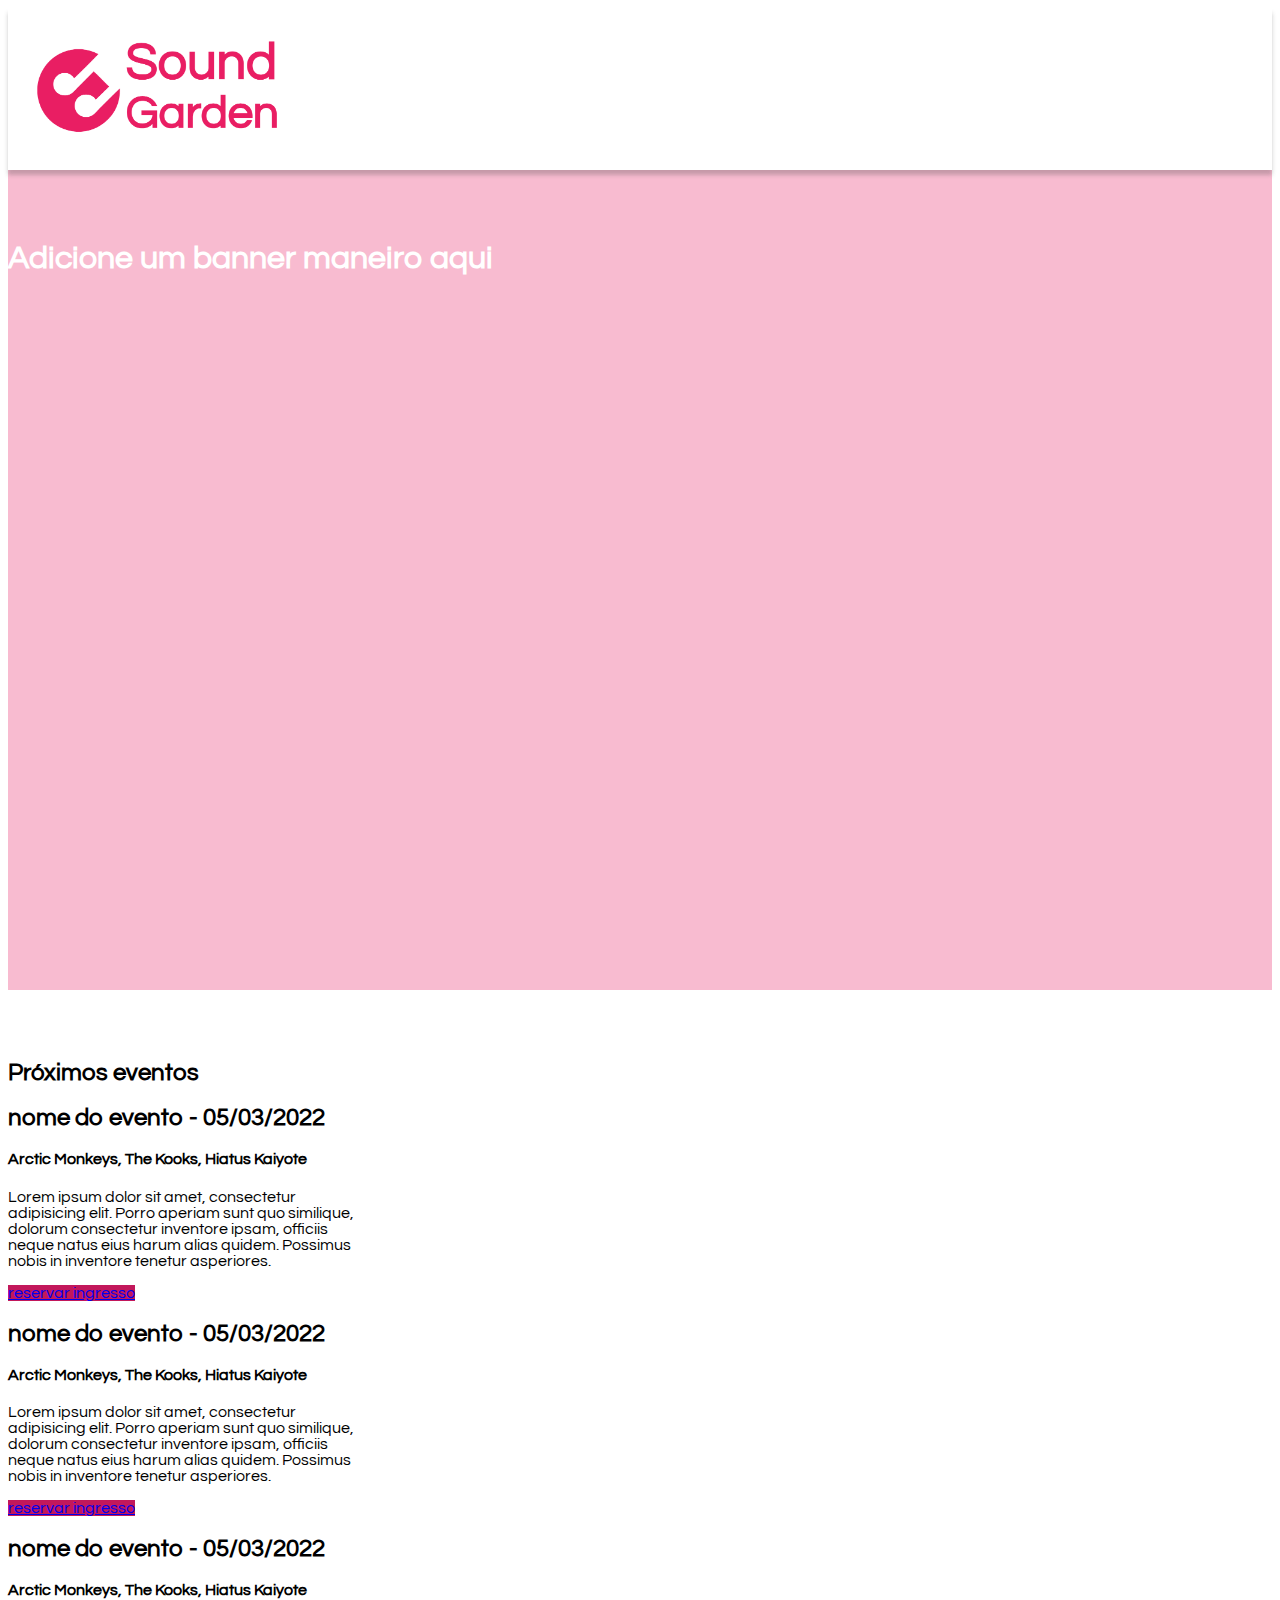
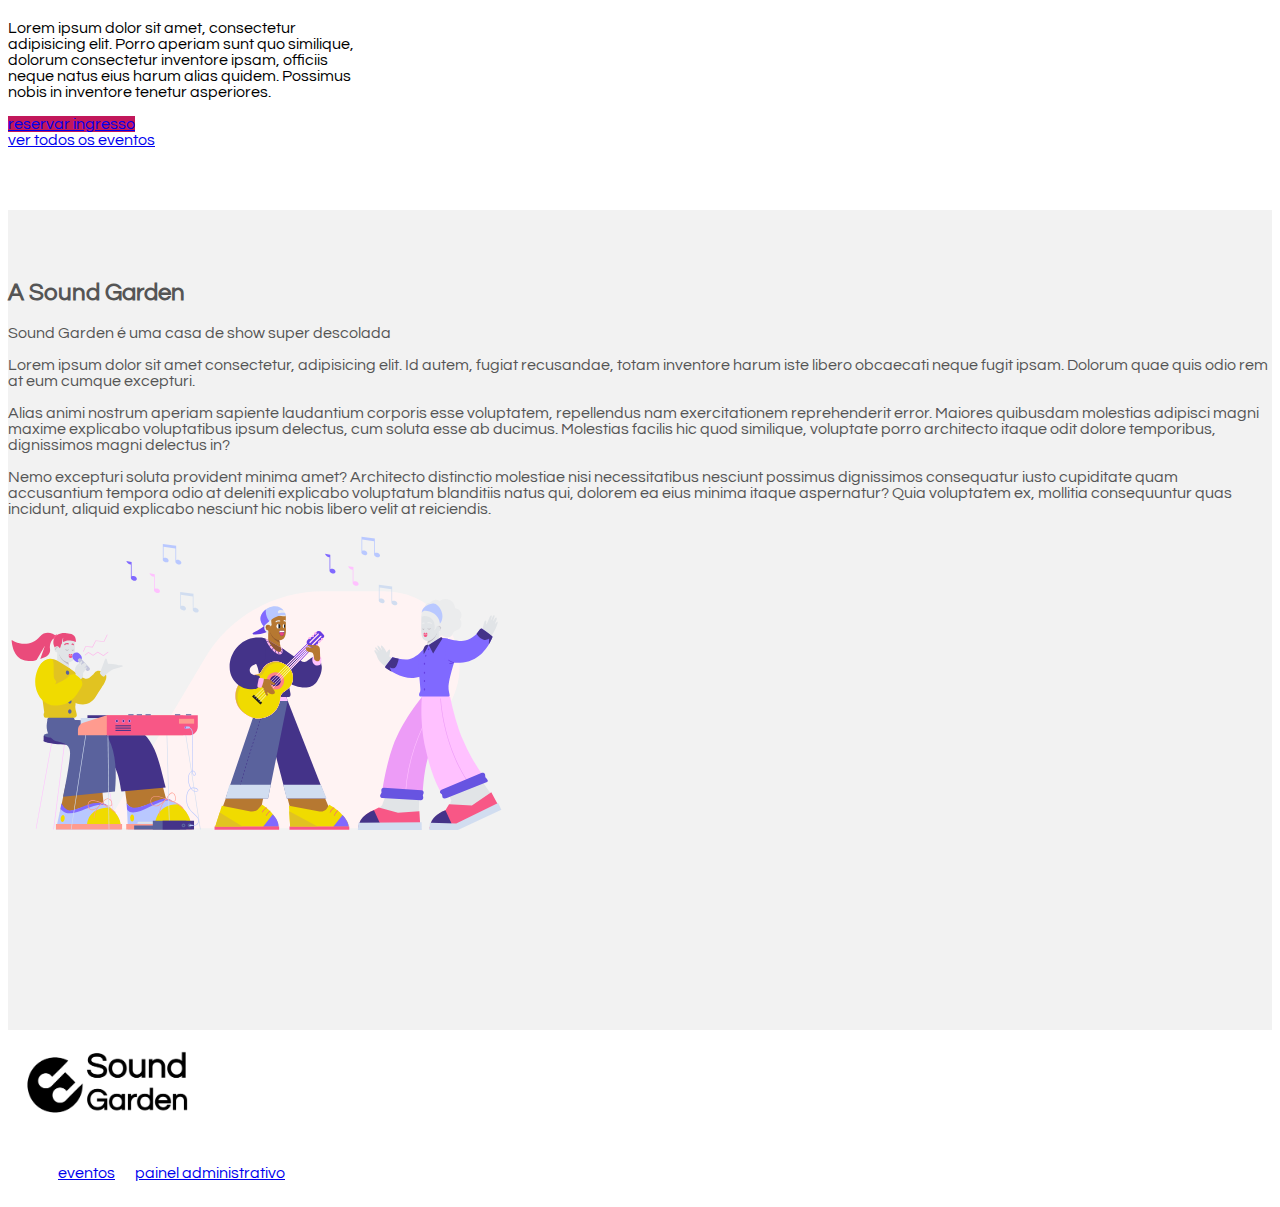
==== index.html @ 16cb355a "att" ====
<!DOCTYPE html>
<html lang="en">

<head>
    <meta charset="UTF-8">
    <meta http-equiv="X-UA-Compatible" content="IE=edge">
    <meta name="viewport" content="width=device-width, initial-scale=1.0">
    <title>Sound Garden</title>
    <link href="https://cdn.jsdelivr.net/npm/bootstrap@5.0.2/dist/css/bootstrap.min.css" rel="stylesheet"
        integrity="sha384-EVSTQN3/azprG1Anm3QDgpJLIm9Nao0Yz1ztcQTwFspd3yD65VohhpuuCOmLASjC" crossorigin="anonymous">
    <link rel="stylesheet" href="css/style.css">
</head>

<body>
    <header class=" d-flex justify-content-center align-items-center">
        <img src="img/Sound-logo (1).png" width="300" alt="">
    </header>
    <main>
        <section class="full d-flex justify-content-center align-items-center"
            style="background-color: #F8BBD0; color: #fff">
            <div class="text-center">
                <h1>Adicione um banner maneiro aqui</h1>
            </div>
        </section>
        <section class="full">
            <div class="container text-center">
                <h2>Próximos eventos</h2>
            </div>
            <div class="container d-flex justify-content-center align-items-center">
                <article class="evento card p-5 m-3">
                    <h2>nome do evento - 05/03/2022</h2>
                    <h4>Arctic Monkeys, The Kooks, Hiatus Kaiyote</h4>
                    <p>Lorem ipsum dolor sit amet, consectetur adipisicing elit. Porro aperiam sunt quo similique,
                        dolorum consectetur inventore ipsam, officiis neque natus eius harum alias quidem. Possimus
                        nobis in inventore tenetur asperiores.</p>
                    <a href="#" class="btn btn-primary">reservar ingresso</a>
                </article>
                <article class="evento card p-5 m-3">
                    <h2>nome do evento - 05/03/2022</h2>
                    <h4>Arctic Monkeys, The Kooks, Hiatus Kaiyote</h4>
                    <p>Lorem ipsum dolor sit amet, consectetur adipisicing elit. Porro aperiam sunt quo similique,
                        dolorum consectetur inventore ipsam, officiis neque natus eius harum alias quidem. Possimus
                        nobis in inventore tenetur asperiores.</p>
                    <a href="#" class="btn btn-primary">reservar ingresso</a>
                </article>
                <article class="evento card p-5 m-3">
                    <h2>nome do evento - 05/03/2022</h2>
                    <h4>Arctic Monkeys, The Kooks, Hiatus Kaiyote</h4>
                    <p>Lorem ipsum dolor sit amet, consectetur adipisicing elit. Porro aperiam sunt quo similique,
                        dolorum consectetur inventore ipsam, officiis neque natus eius harum alias quidem. Possimus
                        nobis in inventore tenetur asperiores.</p>
                    <a href="#" class="btn btn-primary">reservar ingresso</a>
                </article>
            </div>
            <div class="container text-center">
                <a href="eventos.html" class="btn btn-secondary">ver todos os eventos</a>
            </div>
        </section>
        <section class="full d-flex justify-content-center align-items-center"
            style="background-color: #f2f2f2; color: #555">
            <div class="container">
                <div class="row d-flex justify-content-center align-items-center">
                    <div class="col">
                        <h2>A Sound Garden</h2>

                        <p>Sound Garden é uma casa de show super descolada</p>

                        <p>Lorem ipsum dolor sit amet consectetur, adipisicing elit. Id autem, fugiat recusandae, totam
                            inventore harum iste libero obcaecati neque fugit ipsam. Dolorum quae quis odio rem at eum
                            cumque excepturi.</p>
                        <p>Alias animi nostrum aperiam sapiente laudantium
                            corporis esse voluptatem, repellendus nam exercitationem reprehenderit error. Maiores
                            quibusdam molestias adipisci magni maxime explicabo voluptatibus ipsum delectus, cum soluta
                            esse ab ducimus. Molestias facilis hic quod similique, voluptate porro architecto itaque
                            odit dolore temporibus, dignissimos magni delectus in?</p>
                        <p>Nemo excepturi soluta provident minima amet? Architecto
                            distinctio molestiae nisi necessitatibus nesciunt possimus dignissimos consequatur iusto
                            cupiditate quam accusantium tempora odio at deleniti explicabo voluptatum blanditiis natus
                            qui, dolorem ea eius minima itaque aspernatur? Quia voluptatem ex, mollitia consequuntur
                            quas incidunt, aliquid explicabo nesciunt hic nobis libero velit at reiciendis.</p>
                    </div>
                    <div class="col">
                        <img src="img/music.svg" width="500px">
                    </div>
                </div>
            </div>
        </section>

    </main>
    <footer>
        <div class="container d-flex justify-content-center align-items-center">
            <a href="#">
                <img src="img/Sound-logo-black (1).png" width="200px" alt="">
            </a>
            <nav>
                <ul>
                    <li>
                        <a href="eventos.html">eventos</a>
                    </li>
                    <li>
                        <a href="admin.html">painel administrativo</a>
                    </li>
                </ul>
            </nav>
        </div>
    </footer>
</body>

</html>
---- css/style.css ----
@import url('https://fonts.googleapis.com/css2?family=Questrial&display=swap');
body{
    font-family: 'Questrial', sans-serif;
}

.img-responsive {
    max-width: 100%;
}

header {
    position: relative;
    box-shadow: 0px 5px 4px 0px rgb(63 63 63 / 27%);
    width: 100%;
    background-color: #fff;
}
aside {
    min-height: 100vh;
}

.nav-pills .nav-link.active, .nav-pills .show>.nav-link {
    background-color: #C2185B;
}

.btn-primary{
    background-color: #C2185B;
    border-color: #C2185B;
}

main.login {
    width: 400px;
}

section.full{
    width: 100%;
    min-height: 80vh;
    padding: 50px 0;
}

article.evento {
    width: 350px;
}

footer nav ul{
    list-style: none;
    display: flex;
}

footer nav ul li  {
    padding: 10px;
}
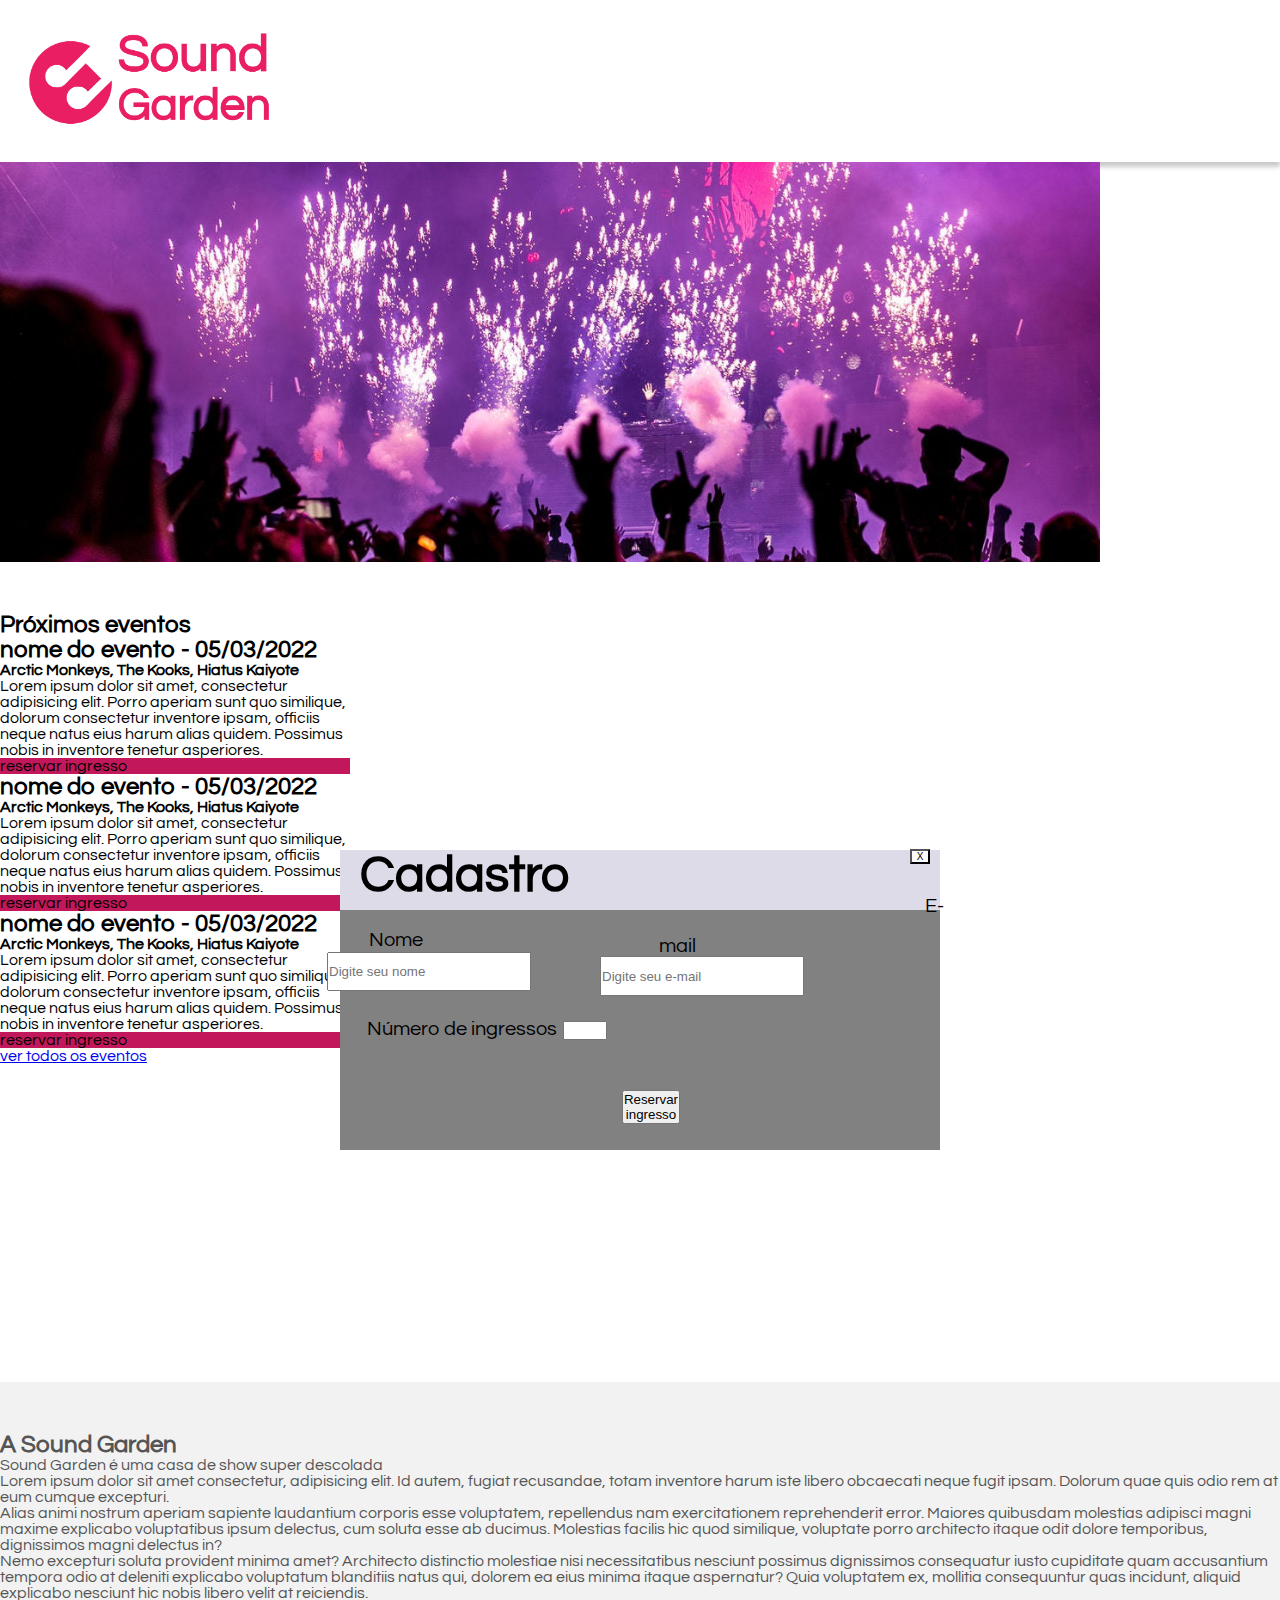
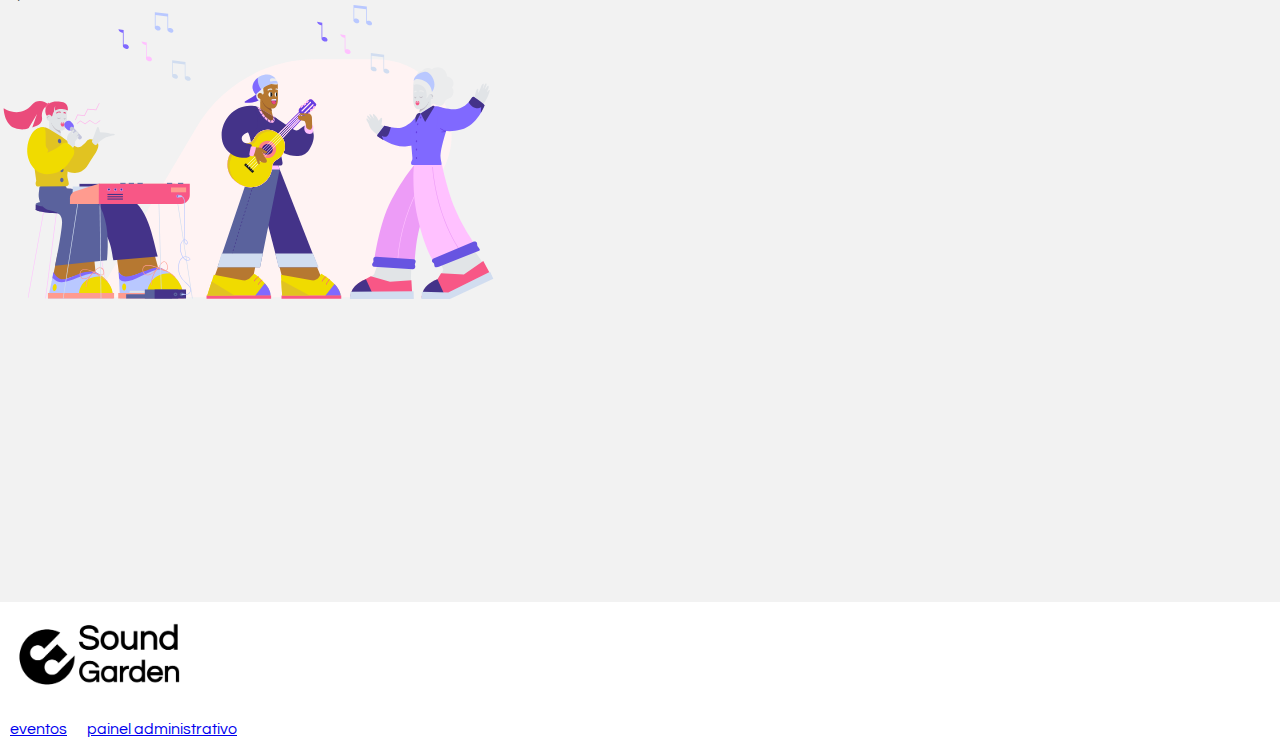
==== commit 1c12b579: "att" ====
--- a/index.html
+++ b/index.html
@@ -9,6 +9,7 @@
     <link href="https://cdn.jsdelivr.net/npm/bootstrap@5.0.2/dist/css/bootstrap.min.css" rel="stylesheet"
         integrity="sha384-EVSTQN3/azprG1Anm3QDgpJLIm9Nao0Yz1ztcQTwFspd3yD65VohhpuuCOmLASjC" crossorigin="anonymous">
     <link rel="stylesheet" href="css/style.css">
+    <link rel="stylesheet" href="css/modal.css">
 </head>
 
 <body>
@@ -16,12 +17,11 @@
         <img src="img/Sound-logo (1).png" width="300" alt="">
     </header>
     <main>
-        <section class="full d-flex justify-content-center align-items-center"
-            style="background-color: #F8BBD0; color: #fff">
-            <div class="text-center">
-                <h1>Adicione um banner maneiro aqui</h1>
+            <div class="banner">
+                <img class="selected" src="img/festa1.jpg" alt="Image1">
+                <img src="img/festa2.jpg" alt="Image2">
             </div>
-        </section>
+       
         <section class="full">
             <div class="container text-center">
                 <h2>Próximos eventos</h2>
@@ -33,7 +33,7 @@
                     <p>Lorem ipsum dolor sit amet, consectetur adipisicing elit. Porro aperiam sunt quo similique,
                         dolorum consectetur inventore ipsam, officiis neque natus eius harum alias quidem. Possimus
                         nobis in inventore tenetur asperiores.</p>
-                    <a href="#" class="btn btn-primary">reservar ingresso</a>
+                    <div onclick="formulario()" class="btn btn-primary">reservar ingresso</a>
                 </article>
                 <article class="evento card p-5 m-3">
                     <h2>nome do evento - 05/03/2022</h2>
@@ -41,7 +41,7 @@
                     <p>Lorem ipsum dolor sit amet, consectetur adipisicing elit. Porro aperiam sunt quo similique,
                         dolorum consectetur inventore ipsam, officiis neque natus eius harum alias quidem. Possimus
                         nobis in inventore tenetur asperiores.</p>
-                    <a href="#" class="btn btn-primary">reservar ingresso</a>
+                    <div onclick="formulario()" class="btn btn-primary">reservar ingresso</a>
                 </article>
                 <article class="evento card p-5 m-3">
                     <h2>nome do evento - 05/03/2022</h2>
@@ -49,7 +49,7 @@
                     <p>Lorem ipsum dolor sit amet, consectetur adipisicing elit. Porro aperiam sunt quo similique,
                         dolorum consectetur inventore ipsam, officiis neque natus eius harum alias quidem. Possimus
                         nobis in inventore tenetur asperiores.</p>
-                    <a href="#" class="btn btn-primary">reservar ingresso</a>
+                    <div onclick="formulario()" class="btn btn-primary">reservar ingresso</a> 
                 </article>
             </div>
             <div class="container text-center">
@@ -85,7 +85,34 @@
                 </div>
             </div>
         </section>
+        <div class="modal">
+                       <div class="backmodal">
+                            <div class="headermodal">
+                                <h1>Cadastro</h1>
+                            </div>
+                            <div class = "labels">
+                            <label id="nome_label" for ="name">Nome</label>
+                            <input type="text" class="formularioctl" id="name" placeholder="Digite seu nome">
 
+                            <label id ="email_label" for ="email">E-mail</label>
+                            <input type="text" class="formularioctl" id="email" placeholder="Digite seu e-mail">
+
+                            <label id ="ningressos_label" for ="ningressos">Número de ingressos</label>
+                            <input type="text" class="formularioctl" id="ningressos" list="numero_ingressos">           
+                        <datalist id = "numero_ingressos">
+                            <option value="1"></option>
+                            <option value="2"></option>
+                            <option value="3"></option>
+                            <option value="4"></option>
+                            <option value="5"></option>
+                        </datalist>
+                        </div>
+                        <div class="buttons">
+                        <button type="submit" class="btnreservar_modal">Reservar ingresso</button>
+                        <button onclick="fecharmodal()" type="button" id="btn-fechar" class="btnfechar_modal ">X</button>
+                        </div>
+                    </div>            
+        </div>
     </main>
     <footer>
         <div class="container d-flex justify-content-center align-items-center">
@@ -104,6 +131,7 @@
             </nav>
         </div>
     </footer>
+<script src="./js/index.js"> </script>
 </body>
 
 </html>--- a/css/style.css
+++ b/css/style.css
@@ -13,6 +13,35 @@
     width: 100%;
     background-color: #fff;
 }
+.banner {
+    width: 1100px;
+    height: 400px;
+    
+
+    position: relative;
+    justify-content: center;
+    align-items: center;
+}
+
+.banner img{
+    opacity: 0;
+
+    position: absolute;
+
+    width: 1100px;
+    height: 400px;
+
+    object-fit: cover;
+
+    transition: opacity 800ms;
+    justify-content: center;
+    align-items: center;
+}
+
+.banner img.selected { 
+    opacity: 1;
+}
+
 aside {
     min-height: 100vh;
 }
--- a/css/modal.css
+++ b/css/modal.css
@@ -0,0 +1,112 @@
+* {
+    margin: 0;
+    padding: 0;
+}
+
+.modal{
+    justify-content: center;
+    width: 600px;
+    height: 300px;
+    background-color: rgb(129, 129, 129);
+    position:absolute;
+    top: 1000px;
+    left: 50%;
+    transform: translate(-50%,-50%);
+    animation:animate;
+    animation-duration: 800ms;
+}
+.backmodal{ 
+    position:relative;
+    width: 600px;
+    height: 60px;
+    justify-content: left;
+    display: flex;
+    background-color: rgb(222, 219, 232);
+}
+@keyframes animate{
+    from{opacity: 1;}
+    from{opacity: 0;}
+}
+
+.headermodal h1{
+    font-weight: bold;
+    font-size: 15px;
+   color:black;
+    text-indent: 20px;
+    font-size: 50px;
+    box-shadow:60px;
+  
+}
+.labels{
+    font-size: 20px;
+    color:black;
+}
+.labels #nome_label {
+    position:relative;
+    width:90px;
+    top: 72px;
+    right:200px;
+  
+}
+.labels #name {
+    position:relative;
+    width:200px;
+    height:35px;
+    top: 102px;
+    right:300px;
+    align-items: left;
+}
+
+.labels #email_label{
+    position:relative;
+    width:90px;
+    top:38px;
+    left:90px;
+}
+
+.labels #email{
+    position:relative;
+    width:200px;
+    height:36px;
+    top:67px;
+    right:10px;
+    align-items: left;
+}
+
+.labels #ningressos_label{
+    position:relative;
+    width:200px;
+    top: 90px;
+    right: 202px;
+}
+.labels #ningressos{
+    position:relative;
+    top:90px;
+    right:200px;
+    width:40px;
+}
+ .buttons .btnreservar_modal {
+    position:relative;
+    top:240px;
+    right:260px;
+}
+.buttons .btnreservar_modal:hover{
+    background-color: blue;
+}
+
+ .buttons .btnfechar_modal{
+    float:right;
+    background-color: rgb(255, 255, 255);
+    font-style: normal;
+    font-size: 10px;
+    position:relative;
+    text-transform: uppercase;
+    bottom:35px;
+    right:10px;
+    width:20px;
+    transform-origin: center;
+    transition:transform 250ms ease-in;
+ }
+ .buttons .btnfechar_modal:hover{
+    background-color: rgb(255, 10, 10);
+ }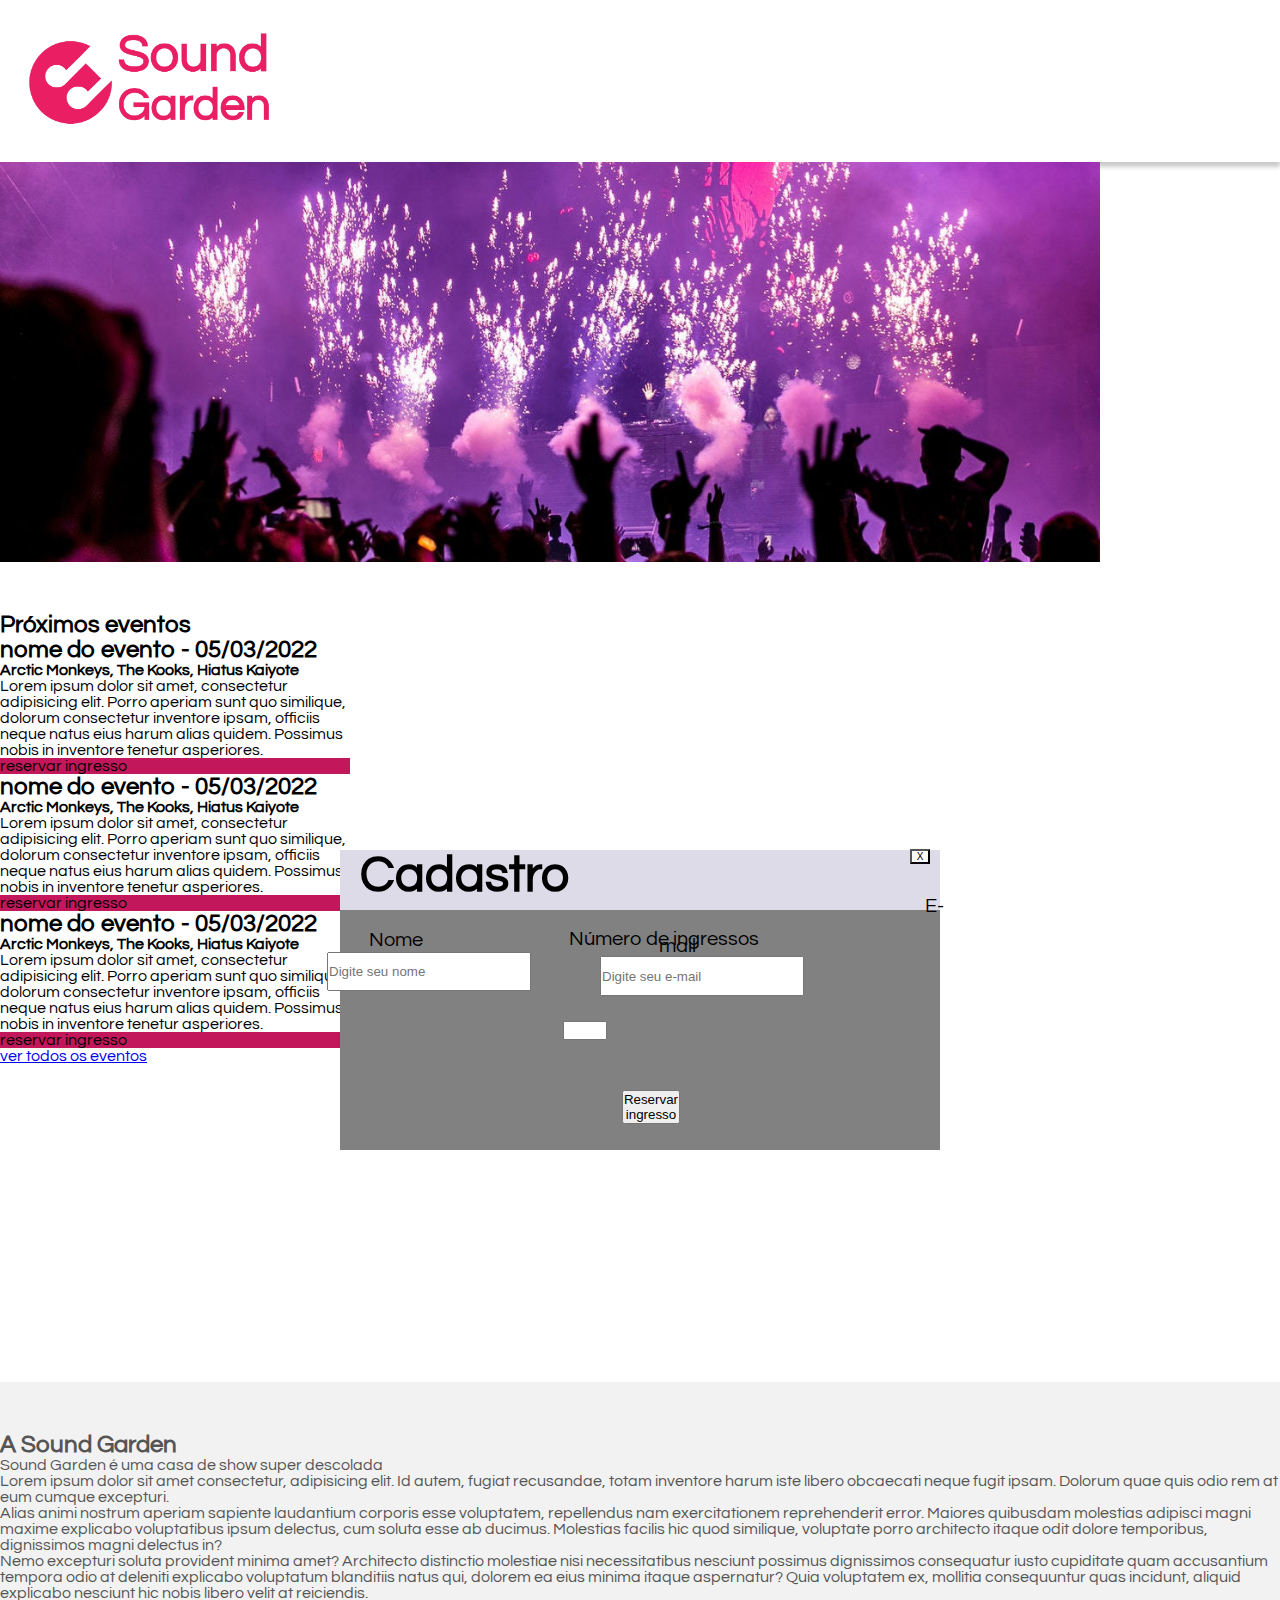
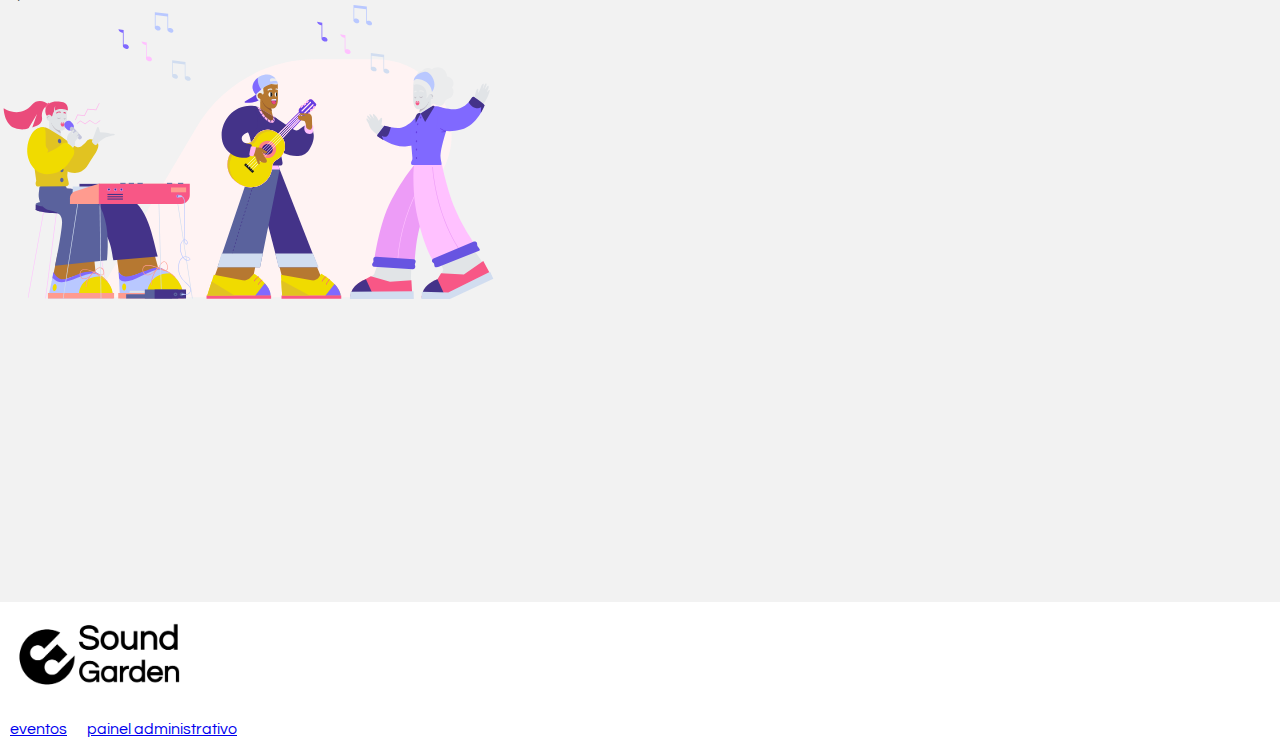
==== commit 7c91631d: "att" ====
--- a/index.html
+++ b/index.html
@@ -85,7 +85,7 @@
                 </div>
             </div>
         </section>
-        <div class="modal">
+        <form class="modal" id="cadastro-reserva">
                        <div class="backmodal">
                             <div class="headermodal">
                                 <h1>Cadastro</h1>
@@ -97,7 +97,7 @@
                             <label id ="email_label" for ="email">E-mail</label>
                             <input type="text" class="formularioctl" id="email" placeholder="Digite seu e-mail">
 
-                            <label id ="ningressos_label" for ="ningressos">Número de ingressos</label>
+                            <label id ="ingressos_label" for ="ningressos">Número de ingressos</label>
                             <input type="text" class="formularioctl" id="ningressos" list="numero_ingressos">           
                         <datalist id = "numero_ingressos">
                             <option value="1"></option>
@@ -109,10 +109,10 @@
                         </div>
                         <div class="buttons">
                         <button type="submit" class="btnreservar_modal">Reservar ingresso</button>
-                        <button onclick="fecharmodal()" type="button" id="btn-fechar" class="btnfechar_modal ">X</button>
+                        <button onclick="fecharmodal()" type="submit" id="btn-fechar" class="btnfechar_modal ">X</button>
                         </div>
                     </div>            
-        </div>
+        </form>
     </main>
     <footer>
         <div class="container d-flex justify-content-center align-items-center">
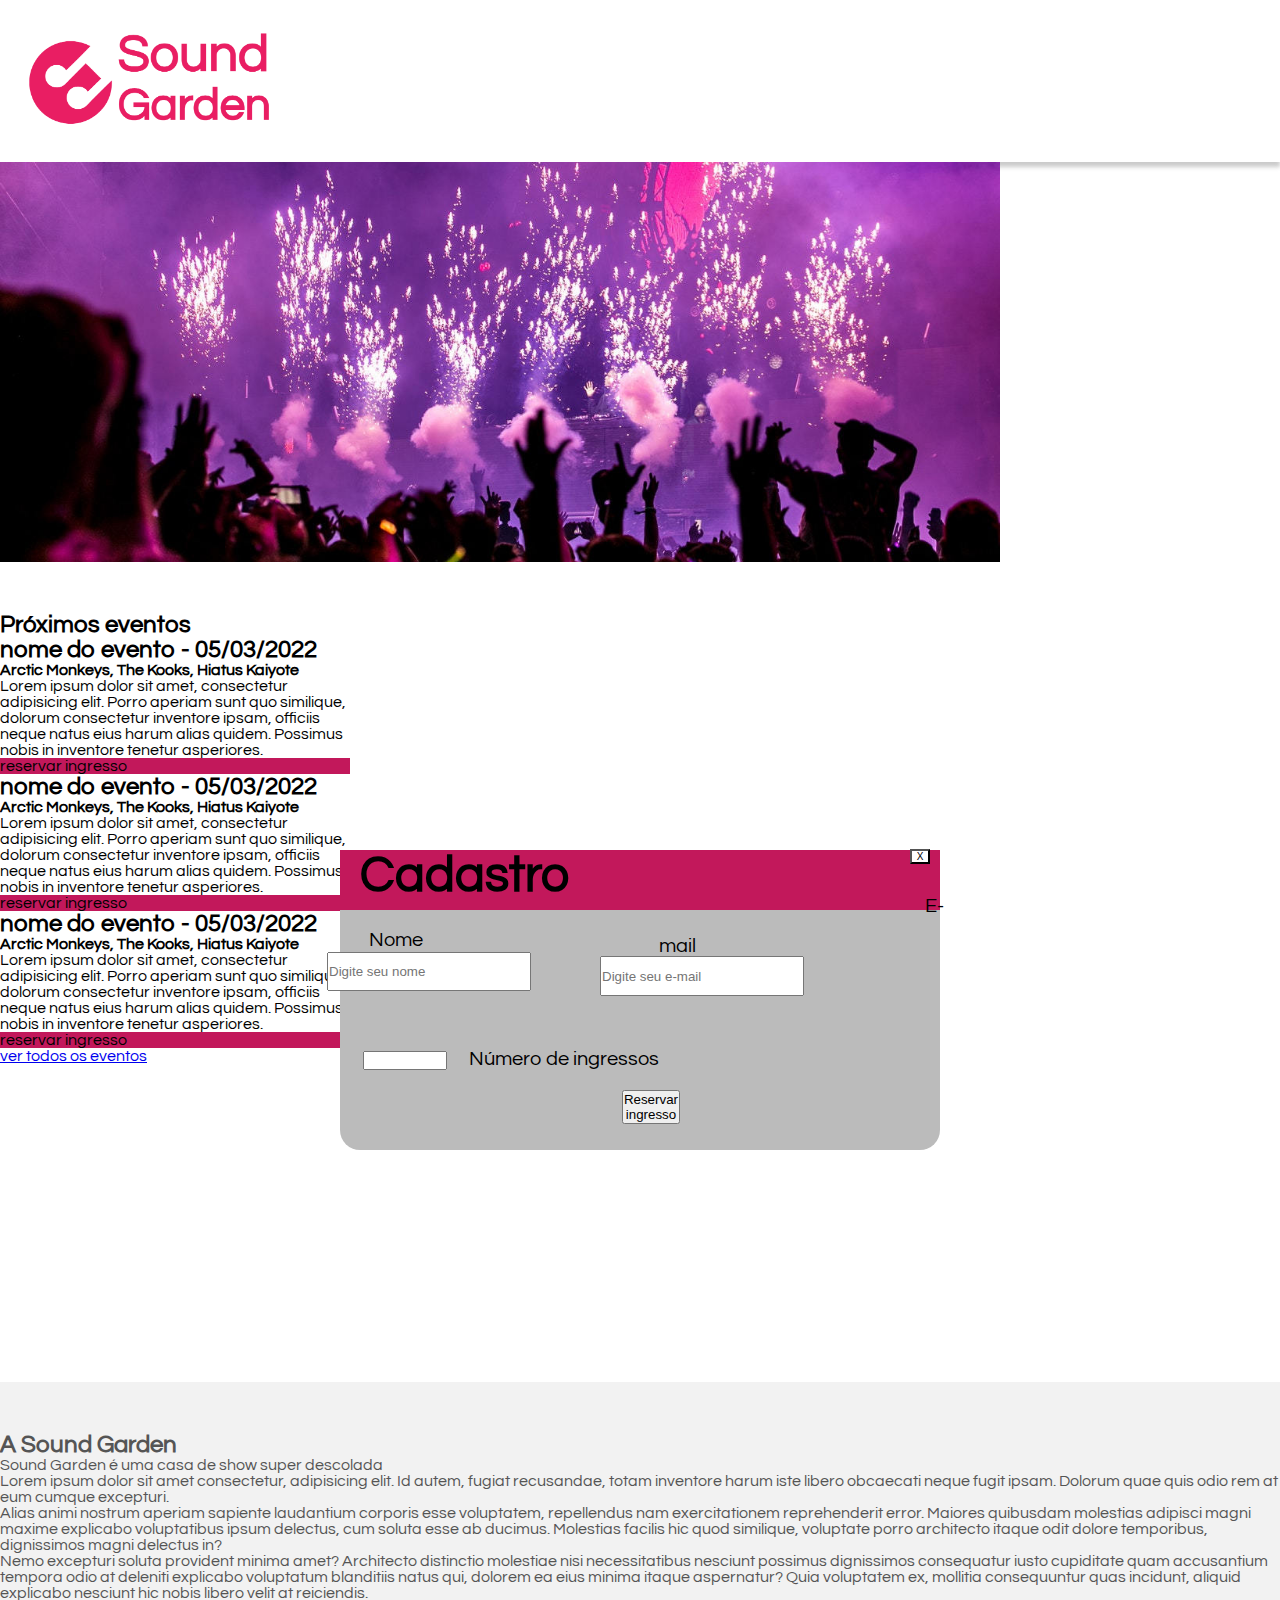
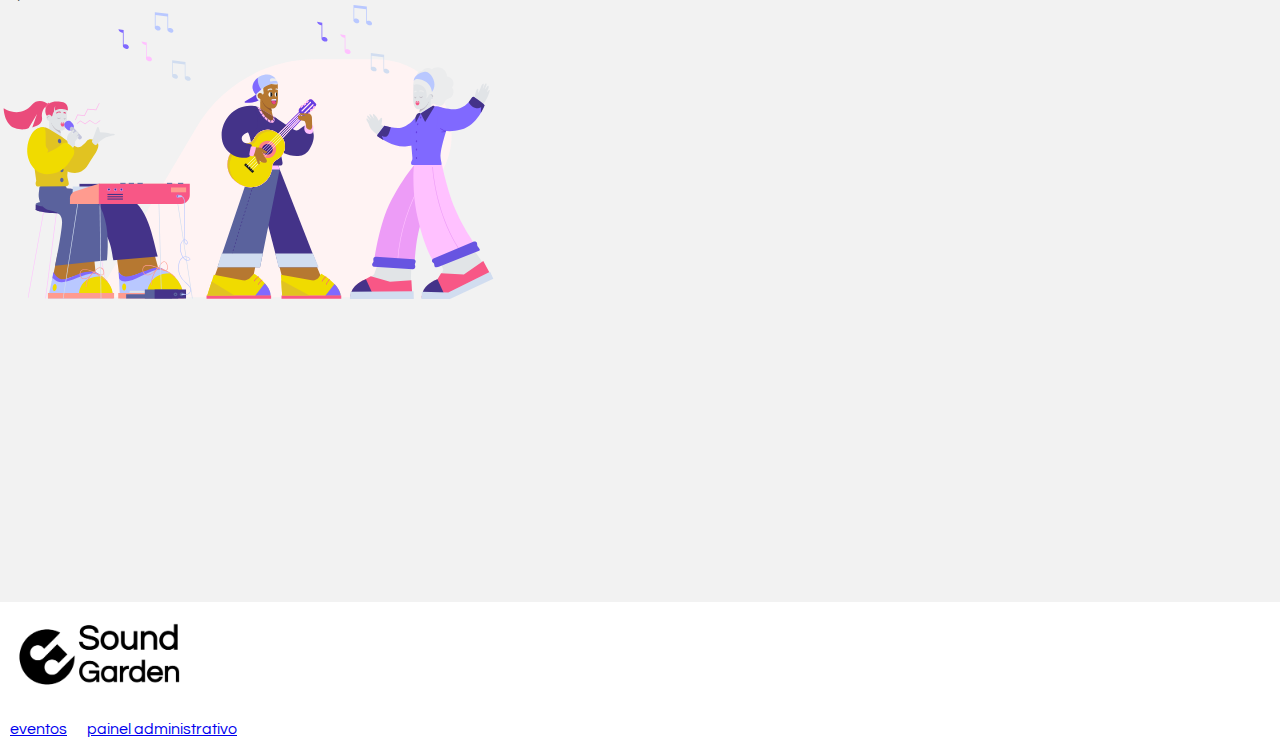
==== commit 25facfa2: "banner_responsivo" ====
--- a/index.html
+++ b/index.html
@@ -27,7 +27,7 @@
                 <h2>Próximos eventos</h2>
             </div>
             <div class="container d-flex justify-content-center align-items-center">
-                <article class="evento card p-5 m-3">
+                <article class="evento card p-5 m-3" id="evento1">
                     <h2>nome do evento - 05/03/2022</h2>
                     <h4>Arctic Monkeys, The Kooks, Hiatus Kaiyote</h4>
                     <p>Lorem ipsum dolor sit amet, consectetur adipisicing elit. Porro aperiam sunt quo similique,
--- a/css/style.css
+++ b/css/style.css
@@ -14,13 +14,10 @@
     background-color: #fff;
 }
 .banner {
-    width: 1100px;
+    width: 1400px;
     height: 400px;
-    
 
     position: relative;
-    justify-content: center;
-    align-items: center;
 }
 
 .banner img{
@@ -28,14 +25,13 @@
 
     position: absolute;
 
-    width: 1100px;
+    width: 1400px;
     height: 400px;
 
     object-fit: cover;
 
     transition: opacity 800ms;
-    justify-content: center;
-    align-items: center;
+    
 }
 
 .banner img.selected { 
@@ -76,4 +72,51 @@
 
 footer nav ul li  {
     padding: 10px;
+}
+
+
+@media(max-width: 600px){
+ 
+.banner{
+    width: 600px;
+    height: 400px;
+}
+.banner img{
+    width: 600px;
+    height: 400px;
+}
+
+}
+
+
+@media(min-width:1000px){
+    .banner{
+        width: 1000px;
+        height: 400px;
+    }
+    .banner img{
+        width: 1000px;
+        height: 400px;
+    }
+}
+@media(min-width:1440px){
+    .banner{
+        width: 1440px;
+        height: 400px;
+    }
+    .banner img{
+        width: 1440px;
+        height: 400px;
+    }
+}
+
+@media (min-width: 1640px){
+    .banner{
+        width: 1640px;
+        height: 400px;
+    }
+    .banner img{
+        width: 1640px;
+        height: 400px;
+    }
 }--- a/css/modal.css
+++ b/css/modal.css
@@ -7,13 +7,14 @@
     justify-content: center;
     width: 600px;
     height: 300px;
-    background-color: rgb(129, 129, 129);
+    background-color: rgb(187, 187, 187);
     position:absolute;
     top: 1000px;
     left: 50%;
     transform: translate(-50%,-50%);
     animation:animate;
     animation-duration: 800ms;
+    border-radius: 20px;
 }
 .backmodal{ 
     position:relative;
@@ -21,7 +22,7 @@
     height: 60px;
     justify-content: left;
     display: flex;
-    background-color: rgb(222, 219, 232);
+    background-color: #C2185B;
 }
 @keyframes animate{
     from{opacity: 1;}
@@ -73,17 +74,18 @@
     align-items: left;
 }
 
-.labels #ningressos_label{
+.labels #ingressos_label{
     position:relative;
     width:200px;
-    top: 90px;
-    right: 202px;
+    top: 120px;
+    right: 100px;
+    align-items: left;
 }
 .labels #ningressos{
     position:relative;
-    top:90px;
-    right:200px;
-    width:40px;
+    top:120px;
+    right: 400px;
+    width:80px;
 }
  .buttons .btnreservar_modal {
     position:relative;
@@ -91,7 +93,8 @@
     right:260px;
 }
 .buttons .btnreservar_modal:hover{
-    background-color: blue;
+    background-color: #C2185B;
+    border-radius: 20px;
 }
 
  .buttons .btnfechar_modal{
